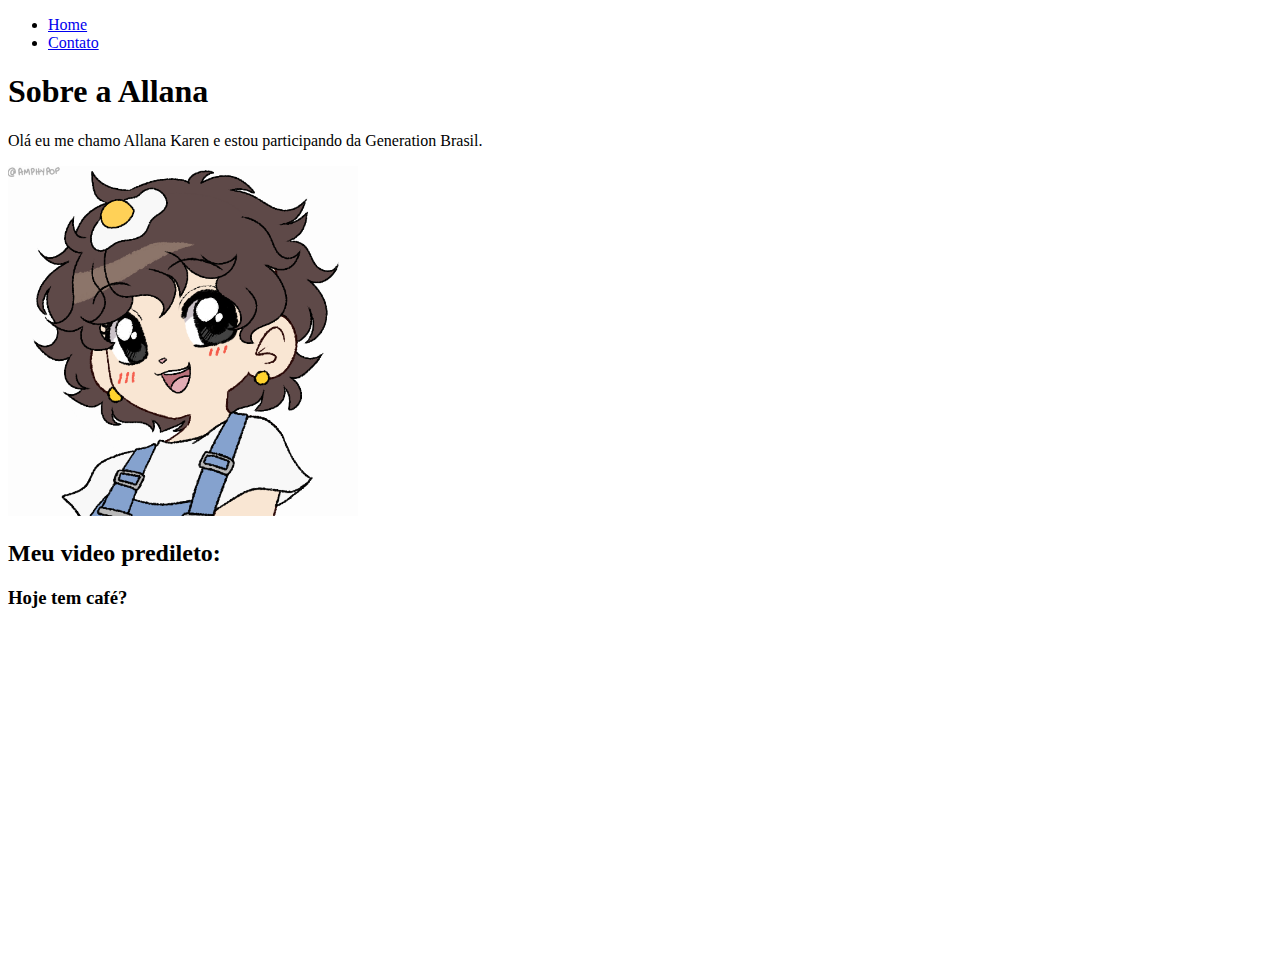
==== index.html @ 5a1b71f8 "Projeto html sobre mim" ====
<!DOCTYPE html>
<html lang="pt-br">
<head>
    <meta charset="UTF-8">
    <meta http-equiv="X-UA-Compatible" content="IE=edge">
    <meta name="viewport" content="width=device-width, initial-scale=1.0">
    <title>Meu Perfil</title>
</head>
<body>
<ul>
    <li>
        <a href="index.html">Home</a>
    </li>
    <li>
        <a href="contato.html">Contato</a>
    </li>
</ul>


    <h1>Sobre a Allana</h1>
    <p> Olá eu me chamo Allana Karen e estou participando da Generation Brasil.</p>
    <img src="assent/img/download20220504191444.png"width="350px" height="350px" alt="minha foto">

    <h2>Meu video predileto:</h2>
    <h3>Hoje tem café?</h3>

    <iframe width="560" height="315" src="https://www.youtube.com/embed/qoLjwA3I3bE" 
    title="YouTube video player" frameborder="0" 
    allow="accelerometer; autoplay; clipboard-write; encrypted-media; gyroscope; picture-in-picture" 
    allowfullscreen></iframe>

</body>
</html>
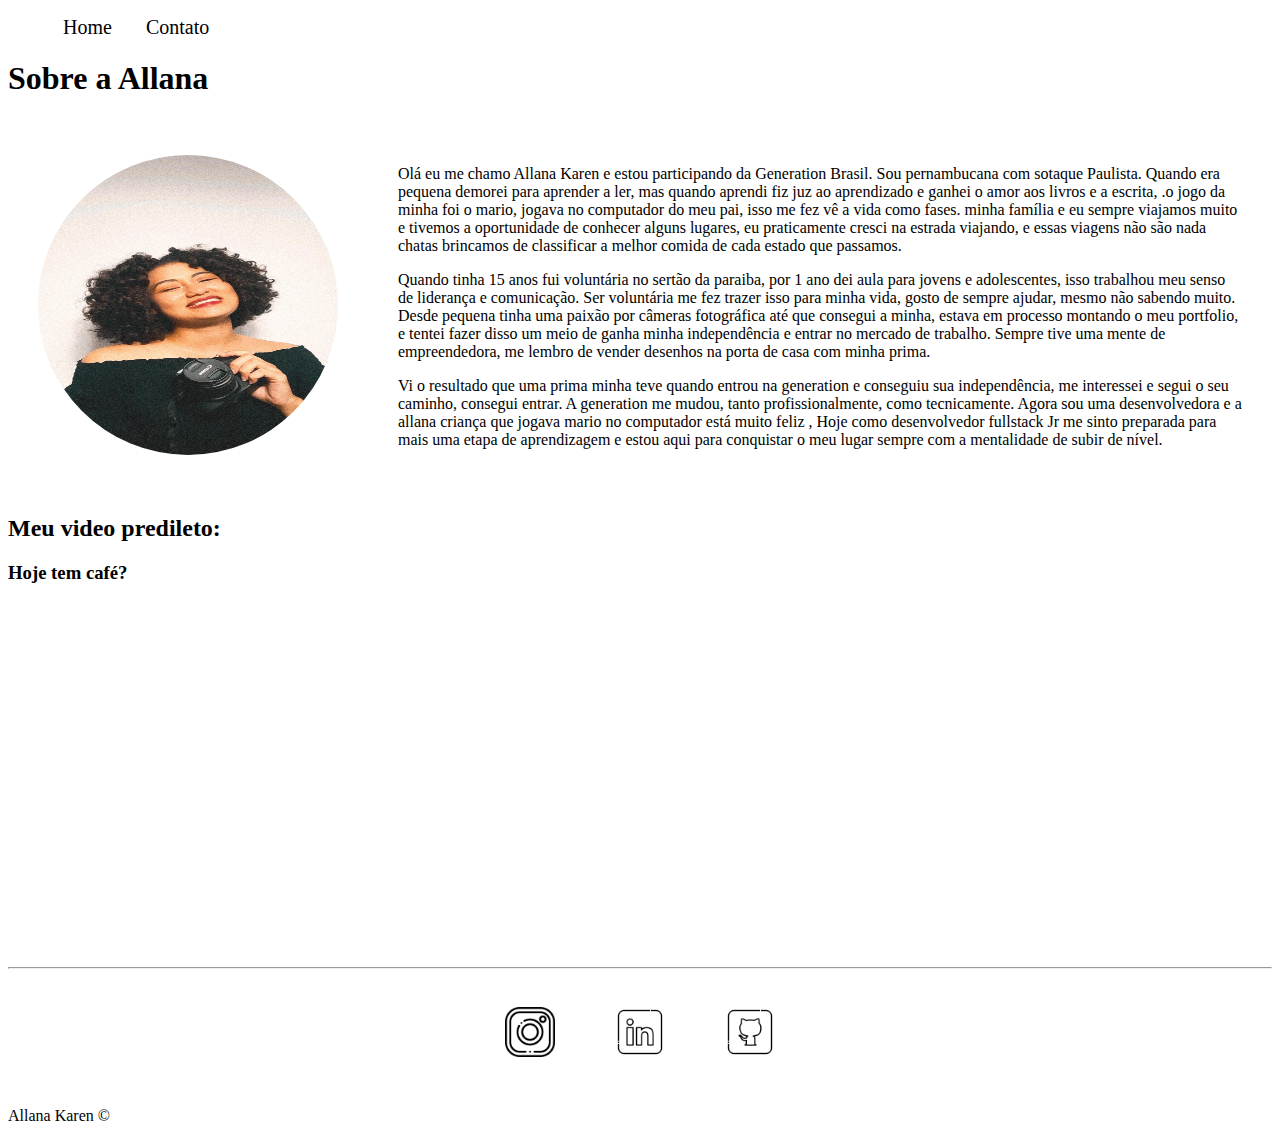
==== commit c6532d83: "alteração em css" ====
--- a/index.html
+++ b/index.html
@@ -5,9 +5,17 @@
     <meta http-equiv="X-UA-Compatible" content="IE=edge">
     <meta name="viewport" content="width=device-width, initial-scale=1.0">
     <title>Meu Perfil</title>
+<link rel="stylesheet" href="assent/img/css/style.css">
+    <style>
+         center{
+
+            text-align: center;
+        }
+    </style>
+
 </head>
 <body>
-<ul>
+<ul id="menu">
     <li>
         <a href="index.html">Home</a>
     </li>
@@ -17,17 +25,72 @@
 </ul>
 
 
-    <h1>Sobre a Allana</h1>
-    <p> Olá eu me chamo Allana Karen e estou participando da Generation Brasil.</p>
-    <img src="assent/img/download20220504191444.png"width="350px" height="350px" alt="minha foto">
-
-    <h2>Meu video predileto:</h2>
-    <h3>Hoje tem café?</h3>
-
+    <h1 class="center" >
+        Sobre a Allana
+    </h1>
+    <div class = "container">
+        <div>
+            <img class="br-50  wh-300 p-30" src="assent/img/css/IMG_20220305_202143_765.webp"   width="350px" height="350px" alt="minha foto">
+        </div> 
+        <div class="p-30">
+            <p class="justify"> 
+                Olá eu me chamo Allana Karen e estou participando da Generation Brasil.
+                Sou pernambucana com sotaque Paulista. Quando era pequena demorei  para aprender a 
+                ler, mas quando aprendi fiz juz ao aprendizado e ganhei o amor aos livros e a escrita, .o jogo da minha 
+                foi o mario, jogava no computador do meu pai, isso me fez vê a vida como fases. minha família e eu sempre viajamos 
+                muito e tivemos a oportunidade de conhecer alguns lugares, eu praticamente cresci na estrada  viajando,
+                e essas viagens não são nada chatas brincamos de classificar a melhor comida de cada estado que passamos.
+            </p>
+            <p class="justify">
+                Quando tinha 15 anos fui voluntária no sertão da paraiba, por 1 ano dei aula para jovens e adolescentes, 
+                isso trabalhou meu senso de liderança e comunicação. Ser voluntária me fez trazer isso para minha vida,
+                gosto de sempre ajudar, mesmo não sabendo muito. Desde pequena tinha uma paixão por câmeras fotográfica até que 
+                consegui a minha,
+                estava em processo montando o meu portfolio, e  tentei fazer disso um meio de ganha minha independência e 
+                entrar no mercado de trabalho. 
+                Sempre tive uma mente de empreendedora, me lembro de vender desenhos na porta de casa com minha prima.
+            </p>
+            <P class= "justify">
+                Vi o resultado que uma prima minha teve quando entrou na generation e conseguiu sua independência,
+                 me interessei e segui o seu caminho,  consegui  entrar.  A generation me mudou, tanto profissionalmente,
+                 como tecnicamente.  Agora sou uma desenvolvedora e a allana criança que jogava mario no computador está muito feliz , Hoje como desenvolvedor fullstack Jr me sinto preparada para mais uma etapa de aprendizagem  
+                e  estou aqui para conquistar o meu lugar sempre com a mentalidade de subir de nível.
+            </P> 
+        </div>
+        
+    </div>
+    
+    <h2 class="center">
+        Meu video predileto:
+    </h2>
+    <h3  class="center">
+        Hoje tem café?
+    </h3>
+<div class="container mb-50">
     <iframe width="560" height="315" src="https://www.youtube.com/embed/qoLjwA3I3bE" 
     title="YouTube video player" frameborder="0" 
     allow="accelerometer; autoplay; clipboard-write; encrypted-media; gyroscope; picture-in-picture" 
     allowfullscreen></iframe>
 
+</div>
+<hr>
+<footer>
+    <div  class="container">
+        <a href="https://www.instagram.com/allanakarenn/" target="_blank">
+            <img class="tm-social p-30"  src="assent/img/instagram (1).png" alt="logo instagram">
+        </a>
+    <a href="https://www.linkedin.com/in/allana-karen/" target="_blank">
+        <img  class="tm-social p-30" src="assent/img/linkedin.png" alt="logo linkedin">
+    </a>
+    <a href="https://github.com/Allanakaren/" target="_blank" >
+        <img  class="tm-social p-30" src="assent/img/github.png" alt="logo github">
+    </a>
+        
+    </div>
+    <p class="center">
+        Allana Karen &copy;
+    </p>
+</footer>
+   
 </body>
 </html>--- a/assent/img/css/style.css
+++ b/assent/img/css/style.css
@@ -0,0 +1,60 @@
+/*   estilo da pagina iundex.html*/
+
+center{
+
+    text-align: center;
+}
+
+justify{
+    text-align: justify;
+
+}
+
+.container{
+       display: flex;
+       flex-flow: row;
+       justify-content: center;
+       align-items: center;
+
+}
+#menu li{
+    display: inline;
+    padding: 15px;
+    text-decoration: none;
+
+}
+#menu li a{
+    text-decoration: none;
+    color: black;
+    font-size: 20px;
+}
+#menu li a:hover{
+color:brown;
+}
+
+.p-30{
+    padding:30px;
+}
+.br-50{
+    border-radius: 50% ;
+}
+.wh-300{
+    width: 300px;
+    height: 300px;
+}
+
+.tm-social{
+    width: 50px;
+    height: 50px;
+
+}
+.mb-50{
+    margin-bottom: 50px;
+
+}
+
+/* estilo da pagina de contato*/
+.ml-50{
+
+    margin-left: 50px;
+}
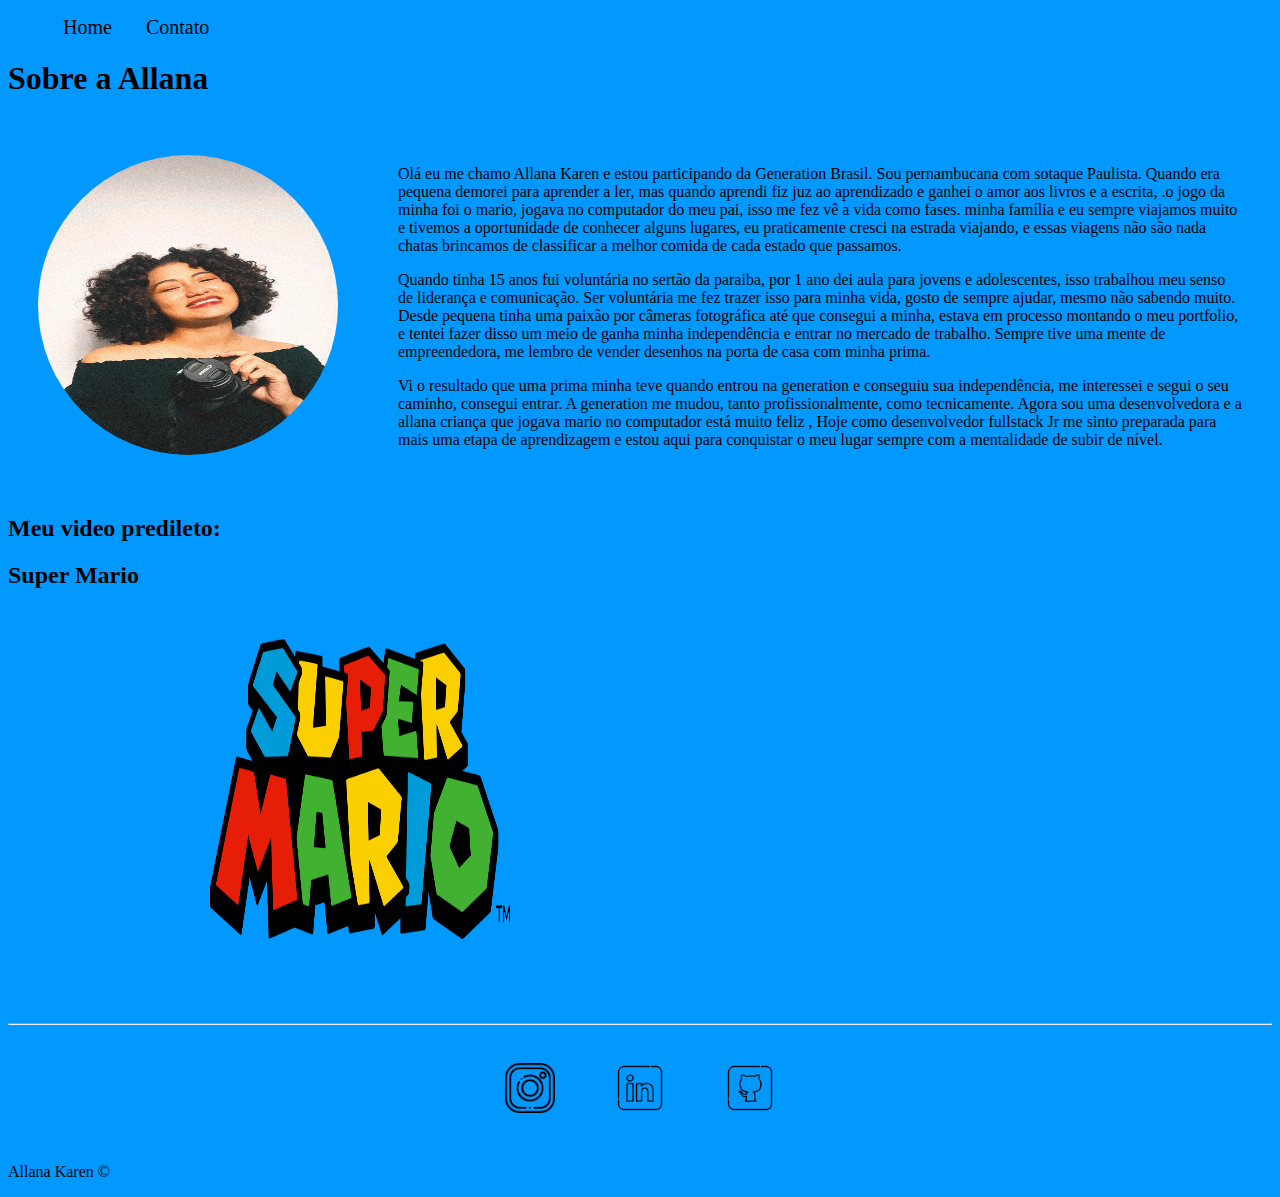
==== commit 42ddbae3: "adicionando javascript" ====
--- a/index.html
+++ b/index.html
@@ -7,10 +7,13 @@
     <title>Meu Perfil</title>
 <link rel="stylesheet" href="assent/img/css/style.css">
     <style>
+        
          center{
 
             text-align: center;
         }
+        body {
+  background-color: #0199ff ;}
     </style>
 
 </head>
@@ -63,14 +66,16 @@
     <h2 class="center">
         Meu video predileto:
     </h2>
-    <h3  class="center">
-        Hoje tem café?
-    </h3>
+    <h2  class="center">
+        Super Mario
+    </h2>
 <div class="container mb-50">
-    <iframe width="560" height="315" src="https://www.youtube.com/embed/qoLjwA3I3bE" 
-    title="YouTube video player" frameborder="0" 
-    allow="accelerometer; autoplay; clipboard-write; encrypted-media; gyroscope; picture-in-picture" 
-    allowfullscreen></iframe>
+    <div>
+        <img class="wh-300 p-30" src="assent/img/Mario_Series_Logo.svg.png" alt="imagem do super mario">
+    </div>
+    </iframe> <iframe width="560" height="315" src="https://www.youtube.com/embed/Vxg5eOPmzHI" 
+    title="YouTube video player" frameborder="0" allow="accelerometer; autoplay; clipboard-write;
+    encrypted-media; gyroscope; picture-in-picture" allowfullscreen></iframe></iframe>
 
 </div>
 <hr>
--- a/assent/img/css/style.css
+++ b/assent/img/css/style.css
@@ -29,7 +29,7 @@
     font-size: 20px;
 }
 #menu li a:hover{
-color:brown;
+color:rgb(255, 238, 5);
 }
 
 .p-30{
